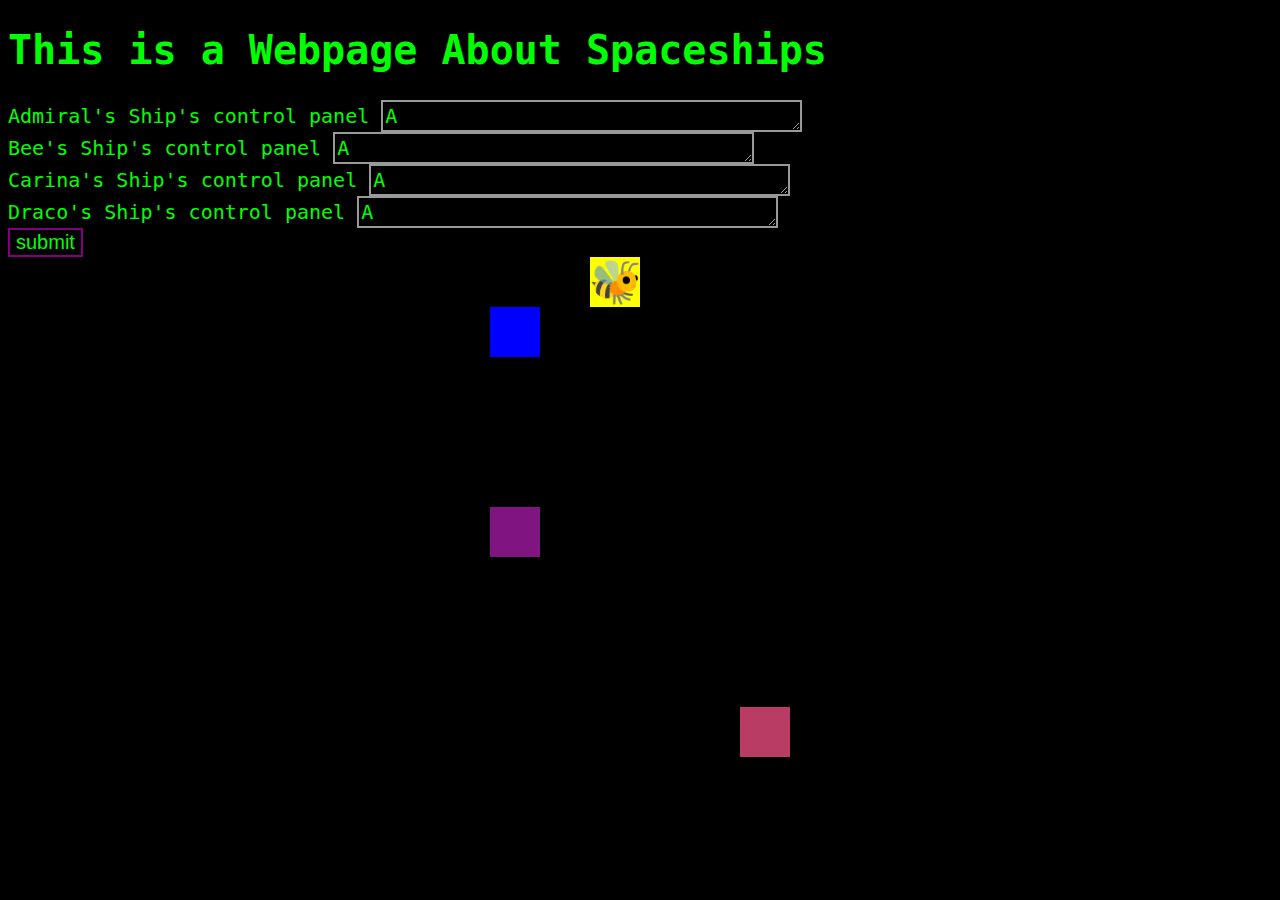
==== 03_text_parsing.html @ 181e3d94 "Added bee" ====
<!DOCTYPE html>
<html lang="en">
<head>
    <meta charset="UTF-8">
    <meta http-equiv="X-UA-Compatible" content="IE=edge">
    <meta name="viewport" content="width=device-width, initial-scale=1.0">
    <title>Document</title>
    <link rel="stylesheet" href="./styles.css">
</head>

<body>
    <h1 id="output">
        This is a Webpage About Spaceships
    </h1>
    <form id="goat-form">
        <div>
            <label>
                <span>Admiral's Ship's control panel</span>
                <textarea 
                    id="inputA"
                    rows="1" 
                    cols="33"
                >A</textarea>
            </label>
        </div>
        <div>
            <label>
                <span>Bee's Ship's control panel</span>
                <textarea 
                    id="inputB"
                    rows="1" 
                    cols="33"
                >A</textarea>
            </label>
        </div>
        <div>
            <label>
                <span>Carina's Ship's control panel</span>
                <textarea 
                    id="inputC"
                    rows="1" 
                    cols="33"
                >A</textarea>
            </label>
        </div>
        <div>
            <label>
                <span>Draco's Ship's control panel</span>
                <textarea 
                    id="inputD"
                    rows="1" 
                    cols="33"
                >A</textarea>
            </label>
        </div>
        <div>
            <button type="submit">
                submit
            </button>
        </div>
    </form>
    <div id="grid"></div>
    <script src="./03_text_parsing.js"></script>
</body>
</html>
---- styles.css ----
body {
    background-color: black;
    color:lime;
    font-family: monospace;
    font-size: 20px;
}

button {
    background-color: black;
    color: lime;
    border-style: solid;
    border-color: purple;
    border-width: 2px;
    transition-duration: 200ms;
    transition-property: all;
    font-size: inherit;
}

button:hover,
button:focus {
    background-color: #333;
    border-color: blue;
    outline: none;
}

button:active {
    color: white;
    border-color: red;
}

textarea,
input,
select {
    background-color: transparent;
    color: inherit;
    border: 2px solid #999;
    font-size: inherit;
}

label > * {
    vertical-align: middle;
}

#grid {
    background-image: url('./grid.png');
    width: 500px;
    height: 500px;
    position: relative;
    margin: auto;
}

.spaceship {
    background-image: url('./spaceship.png');
    width: 50px;
    height: 50px;
    position: absolute;
}

.draco{
    background-color: rgb(128, 20, 128);
}

.carina {
    background-color: #b93c65;
}

.admiral {
    background-color: blue;
}

.bee {
    background-color: yellow;
    background-image: url('./bee.png');
    background-size: contain;
}

.x0 { left: 0px;}
.x1 { left: 50px;}
.x2 { left: 100px;}
.x3 { left: 150px;}
.x4 { left: 200px;}
.x5 { left: 250px;}
.x6 { left: 300px;}
.x7 { left: 350px;}
.x8 { left: 400px;}
.x9 { left: 450px;}

.y0 { top: 0px;}
.y1 { top: 50px;}
.y2 { top: 100px;}
.y3 { top: 150px;}
.y4 { top: 200px;}
.y5 { top: 250px;}
.y6 { top: 300px;}
.y7 { top: 350px;}
.y8 { top: 400px;}
.y9 { top: 450px;}

.up {transform: rotate(-90deg);}
.left {transform: rotate(-180deg);}
.down {transform: rotate(-270deg);}
.right {transform: rotate(0deg);}
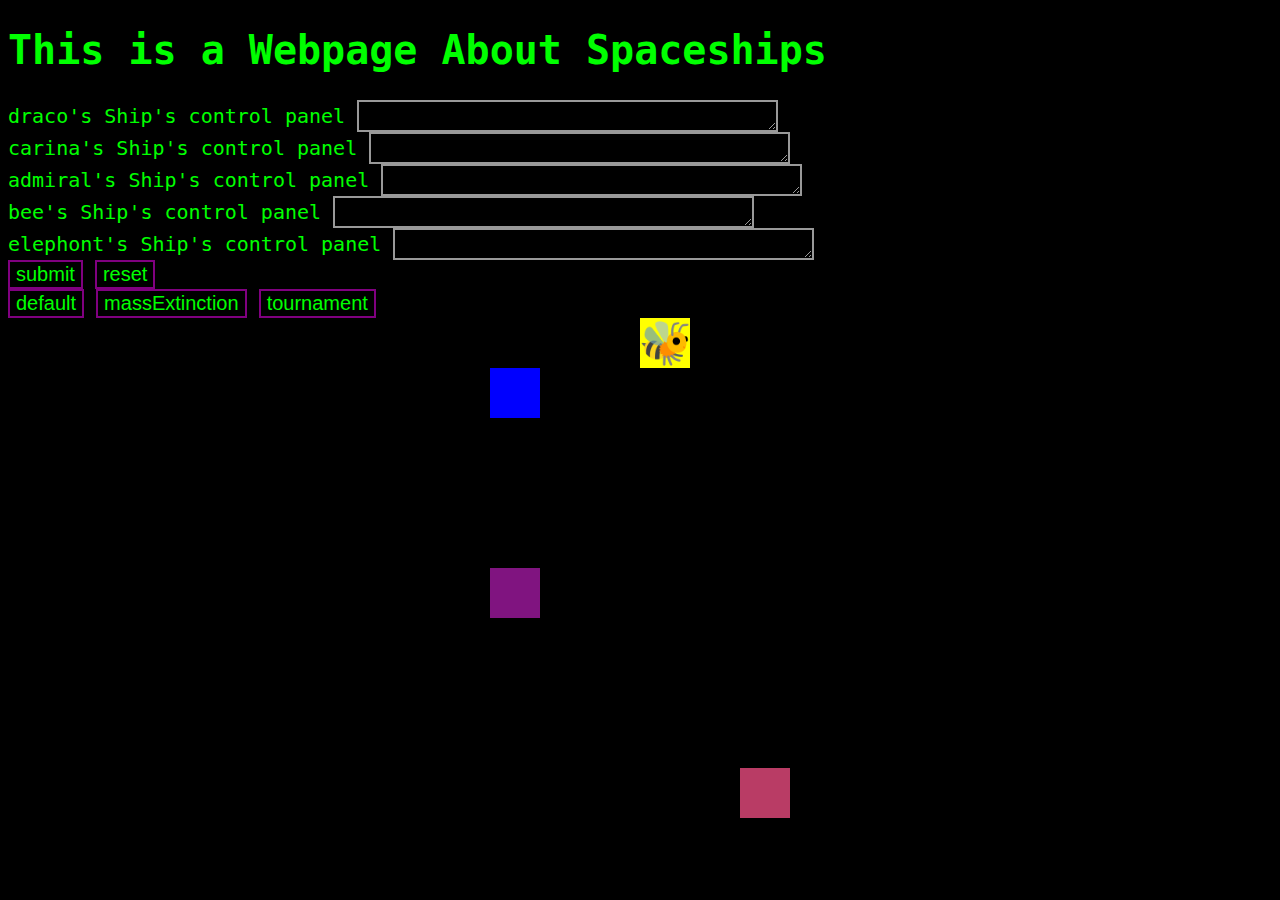
==== commit 52143bc8: "Implemented a formation array as well as buttons" ====
--- a/03_text_parsing.html
+++ b/03_text_parsing.html
@@ -13,53 +13,20 @@
         This is a Webpage About Spaceships
     </h1>
     <form id="goat-form">
-        <div>
-            <label>
-                <span>Admiral's Ship's control panel</span>
-                <textarea 
-                    id="inputA"
-                    rows="1" 
-                    cols="33"
-                >A</textarea>
-            </label>
-        </div>
-        <div>
-            <label>
-                <span>Bee's Ship's control panel</span>
-                <textarea 
-                    id="inputB"
-                    rows="1" 
-                    cols="33"
-                >A</textarea>
-            </label>
-        </div>
-        <div>
-            <label>
-                <span>Carina's Ship's control panel</span>
-                <textarea 
-                    id="inputC"
-                    rows="1" 
-                    cols="33"
-                >A</textarea>
-            </label>
-        </div>
-        <div>
-            <label>
-                <span>Draco's Ship's control panel</span>
-                <textarea 
-                    id="inputD"
-                    rows="1" 
-                    cols="33"
-                >A</textarea>
-            </label>
+        <div id="input-holder">
         </div>
         <div>
             <button type="submit">
                 submit
             </button>
+            <button type="button" id="reset-button">
+                reset
+            </button>
         </div>
     </form>
+    <div id="formation-buttons"></div>
     <div id="grid"></div>
+    <script src="./03_spaceship_formations.js"></script>
     <script src="./03_text_parsing.js"></script>
 </body>
 </html>